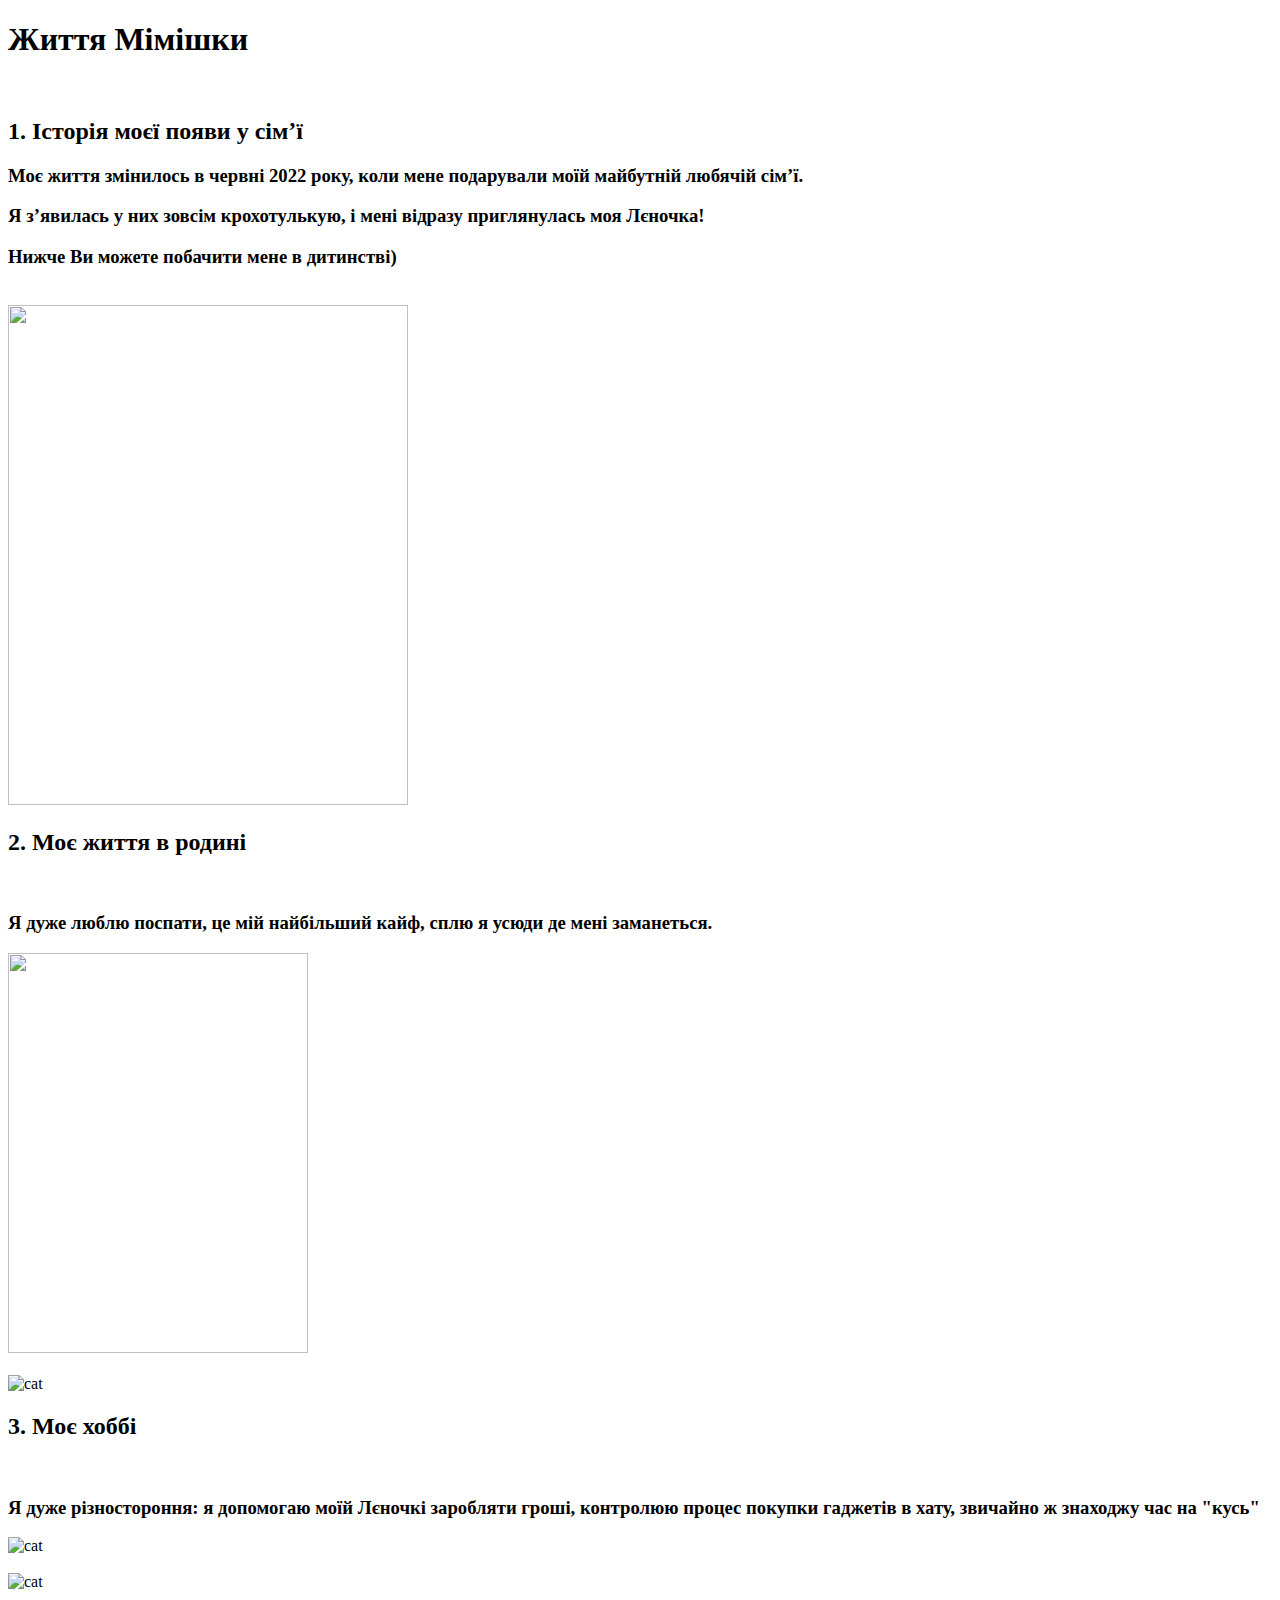
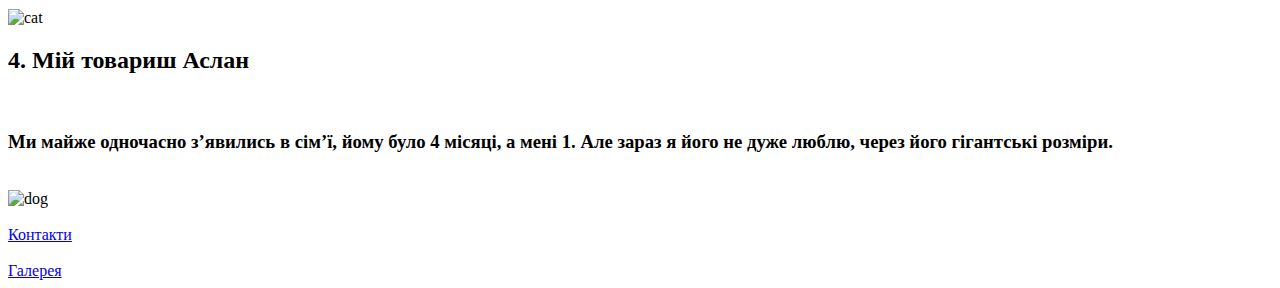
==== index.html @ e9f61ea0 "add" ====
<!DOCTYPE html>
<html lang="en">
<head>
    <meta charset="UTF-8">
    <meta name="viewport" content="width=, initial-scale=1.0">
    <title>Main page</title>
</head>
<body>
 <h1>Життя Мімішки</h1>   
 <br><h2>1. Історія моєї появи у сімʼї</h3>

 <h3>Моє життя змінилось в червні 2022 року, коли мене подарували моїй майбутній любячій сімʼї.</h2>
 <h3>Я зʼявилась у них зовсім крохотулькую, і мені відразу приглянулась моя Лєночка!</h2>
<h3>Нижче Ви можете побачити мене в дитинстві)</h2>

<br><img src="/Users/lenataranushchenko/Downloads/photo_2024-03-11 20.19.17.jpeg" width="400" height="500" alt=""> 



<h2>2. Моє життя в родині</h2>

<br><h3>Я дуже люблю поспати, це мій найбільший кайф, сплю я усюди де мені заманеться.</h1>

<img src="/Users/lenataranushchenko/Downloads/photo_2024-03-11 20.30.00.jpeg" width="300" height="400">

<br><br><img src="/Users/lenataranushchenko/Downloads/photo_2024-03-11 20.30.06.jpeg" width="300" height="400"
alt="cat">


<h2>3. Моє хоббі</h2>
<br><h3>Я дуже різностороння: я допомогаю моїй Лєночкі заробляти гроші, контролюю процес покупки гаджетів в хату, звичайно ж знаходжу час на "кусь"</h3>

<img src="/Users/lenataranushchenko/Downloads/photo_2024-03-11 20.34.45.jpeg" width="300" height="400" alt="cat">
<br><br><img src="/Users/lenataranushchenko/Downloads/photo_2024-03-11 20.34.55.jpeg" width="300" height="400" alt="cat">
<br><br><img src="/Users/lenataranushchenko/Downloads/photo_2024-03-11 20.35.02.jpeg" width="300" height="400" alt="cat">

<h2>4. Мій товариш Аслан</h2>
<br><h3>Ми майже одночасно зʼявились в сімʼї, йому було 4 місяці, а мені 1. Але зараз я його не дуже люблю, через його гігантські розміри.</h3>
<br><img src="/Users/lenataranushchenko/Downloads/photo_2024-03-11 20.39.52.jpeg" width="400" height="400" alt="dog">


<br><br><a href="file:///Users/lenataranushchenko/Documents/Home.Visual/pages/contacts.html">Контакти</a><br>
<br><a href="Users/lenataranushchenko/Documents/Home.Visual/pages/gallery.html">Галерея</a><br>






</body>
</html>
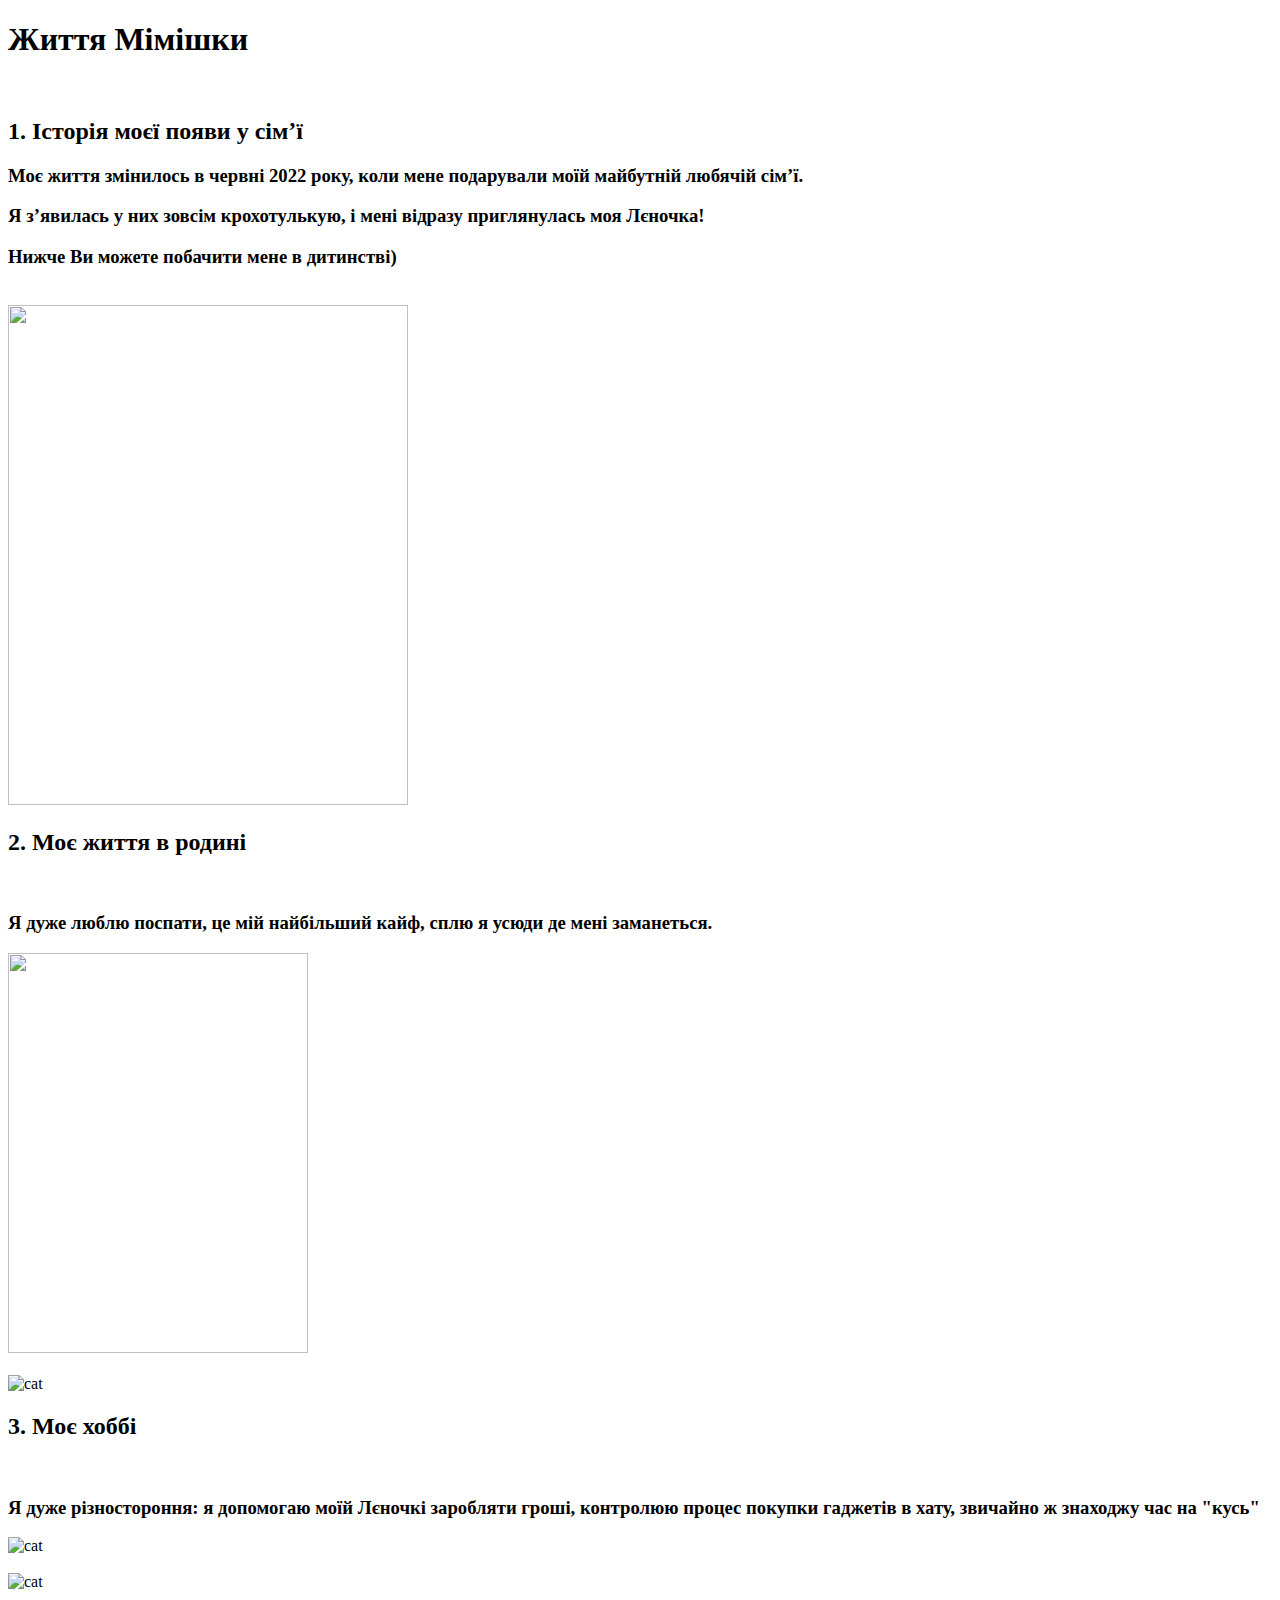
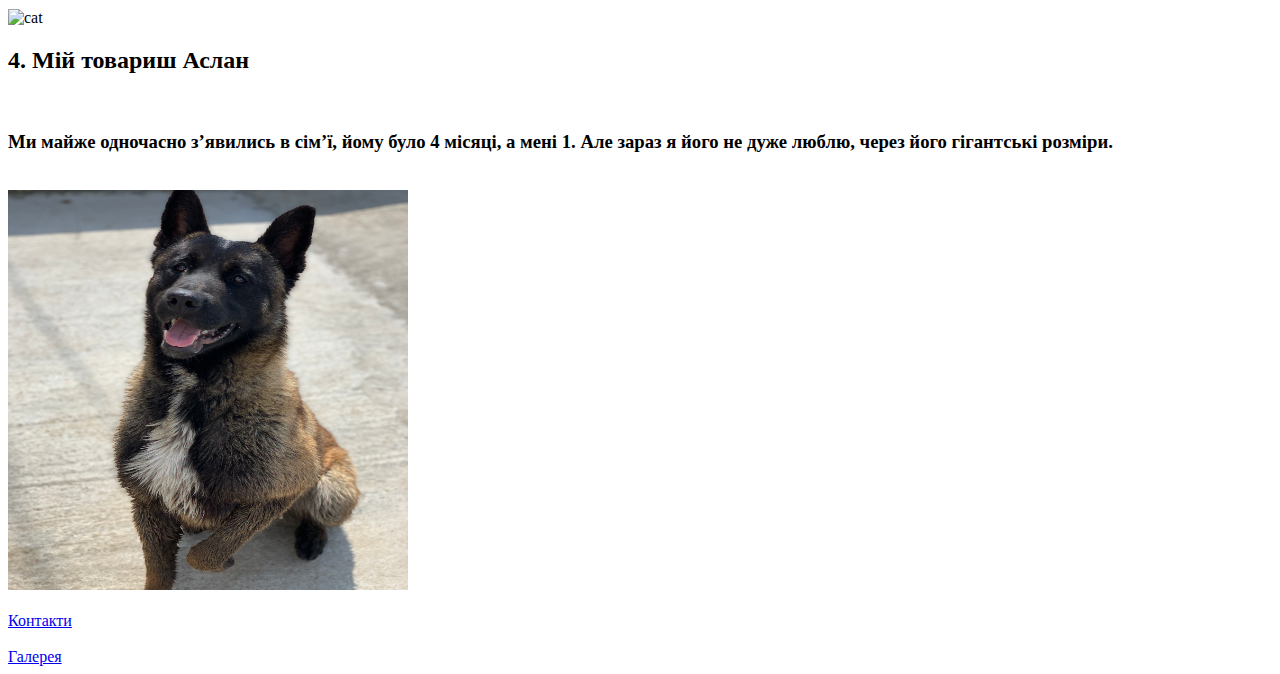
==== commit e629c693: "add" ====
--- a/index.html
+++ b/index.html
@@ -2,7 +2,7 @@
 <html lang="en">
 <head>
     <meta charset="UTF-8">
-    <meta name="viewport" content="width=, initial-scale=1.0">
+    <meta name="viewport" content="width=device-width, initial-scale=1.0">
     <title>Main page</title>
 </head>
 <body>
@@ -36,14 +36,11 @@
 
 <h2>4. Мій товариш Аслан</h2>
 <br><h3>Ми майже одночасно зʼявились в сімʼї, йому було 4 місяці, а мені 1. Але зараз я його не дуже люблю, через його гігантські розміри.</h3>
-<br><img src="/Users/lenataranushchenko/Downloads/photo_2024-03-11 20.39.52.jpeg" width="400" height="400" alt="dog">
+<br><img src="/Users/lenataranushchenko/Desktop/IMG_1624.jpeg" width="400" height="400" alt="dog">
 
 
-<br><br><a href="file:///Users/lenataranushchenko/Documents/Home.Visual/pages/contacts.html">Контакти</a><br>
-<br><a href="Users/lenataranushchenko/Documents/Home.Visual/pages/gallery.html">Галерея</a><br>
-
-
-
+<br><br><a href="./pages/contacts.html">Контакти</a><br>
+<br><a href="./pages/gallery.html">Галерея</a><br>
 
 
 
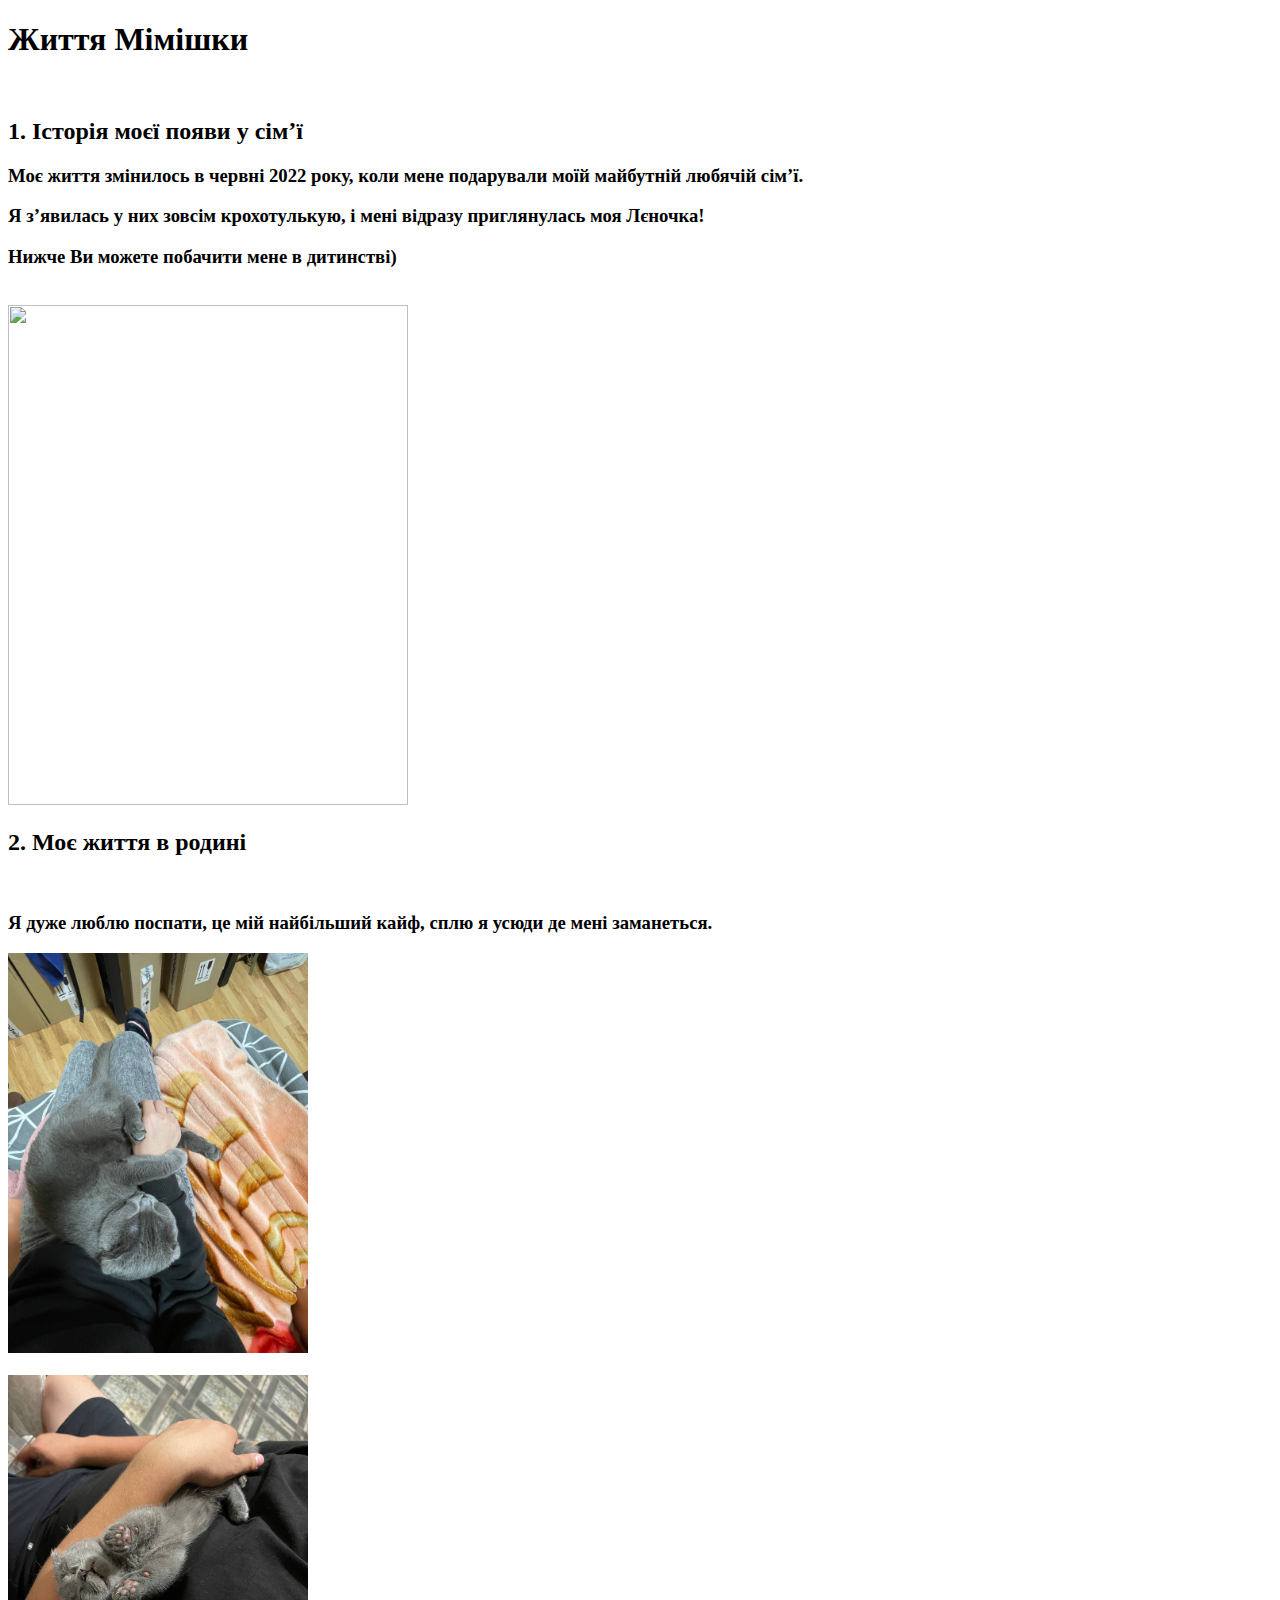
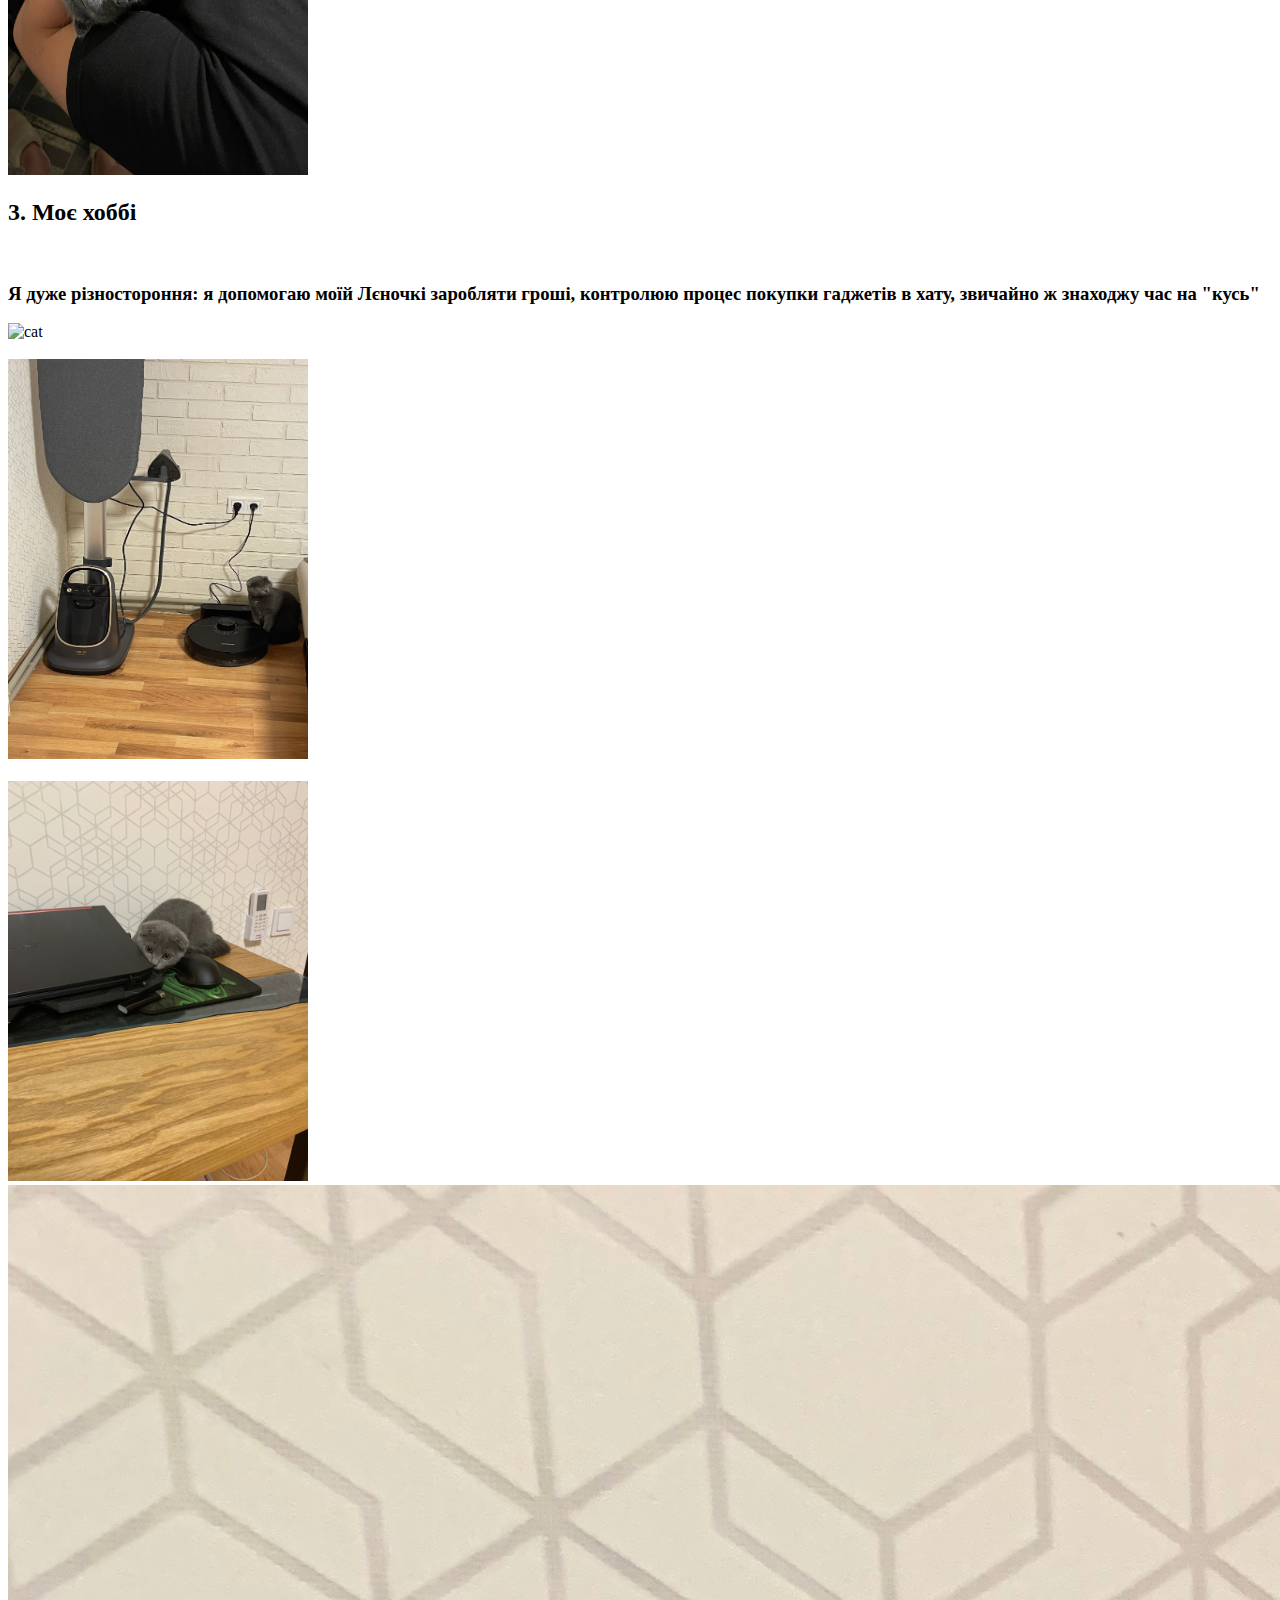
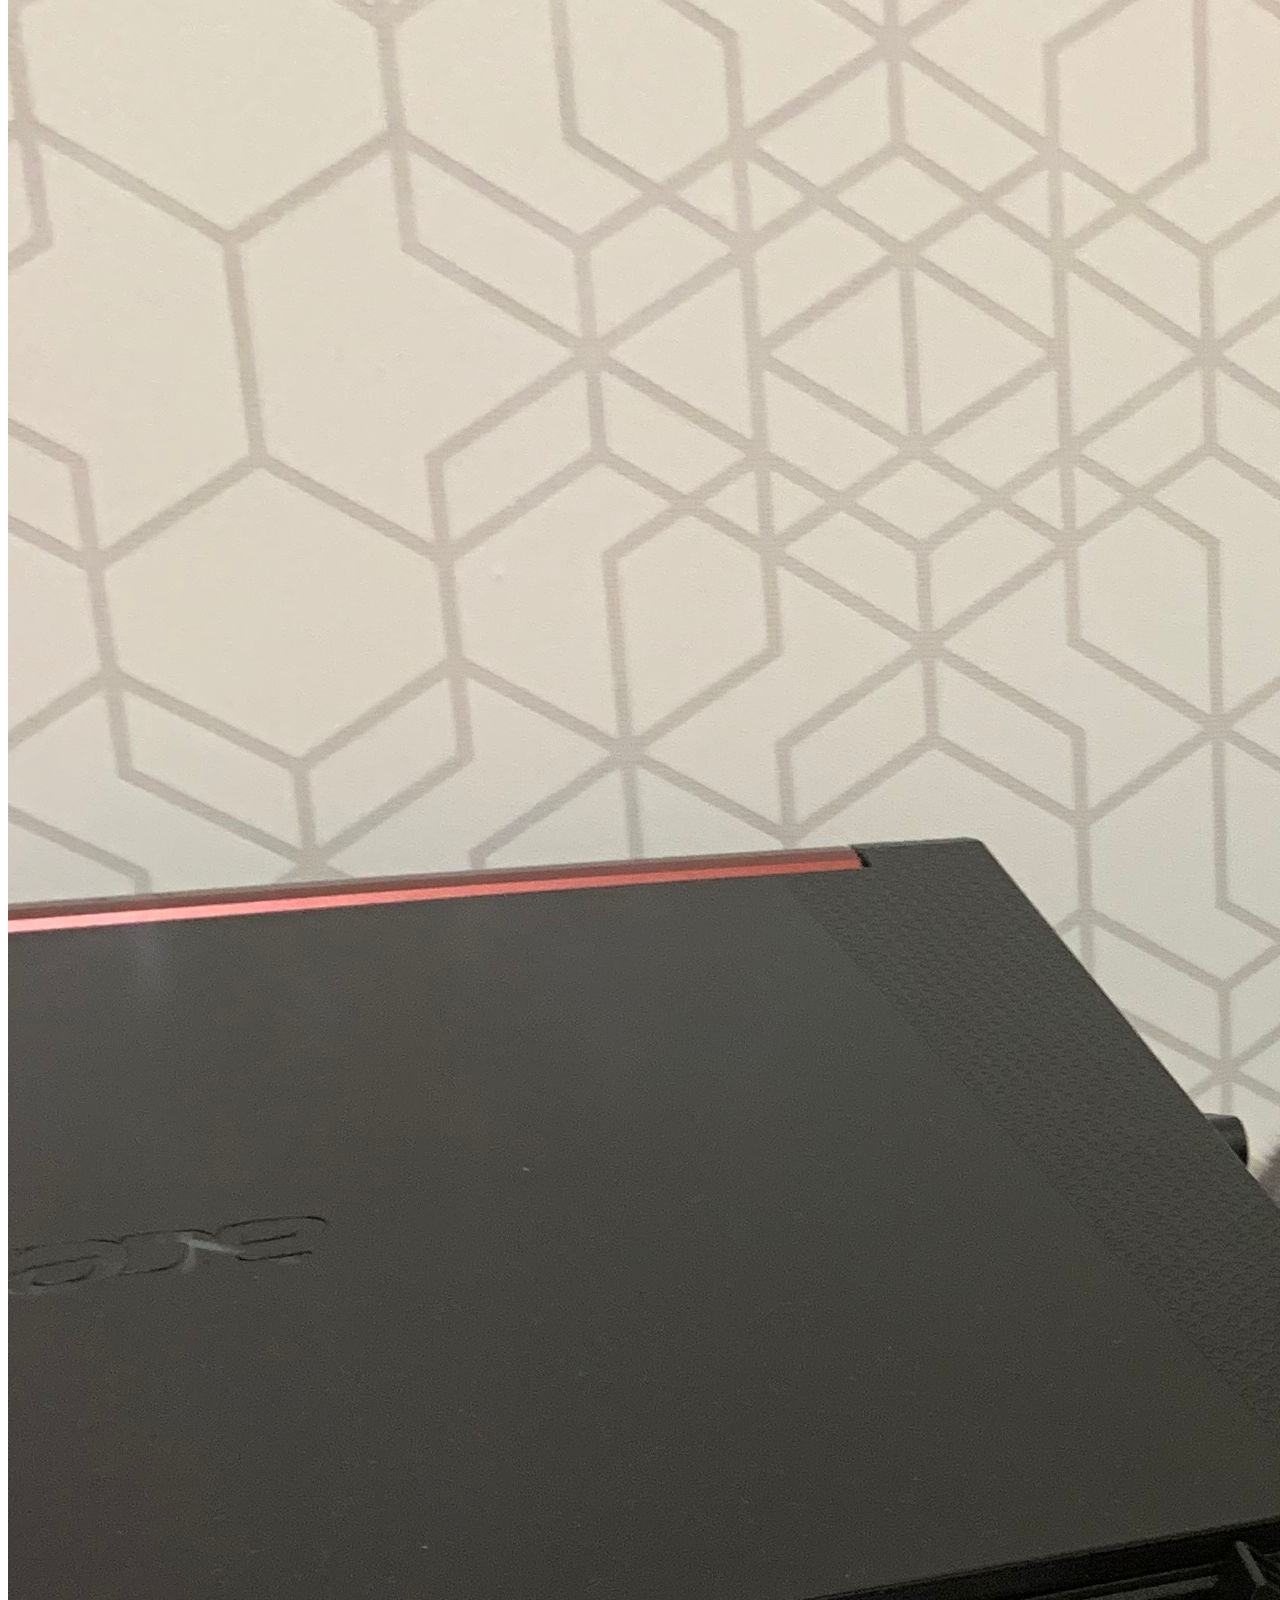
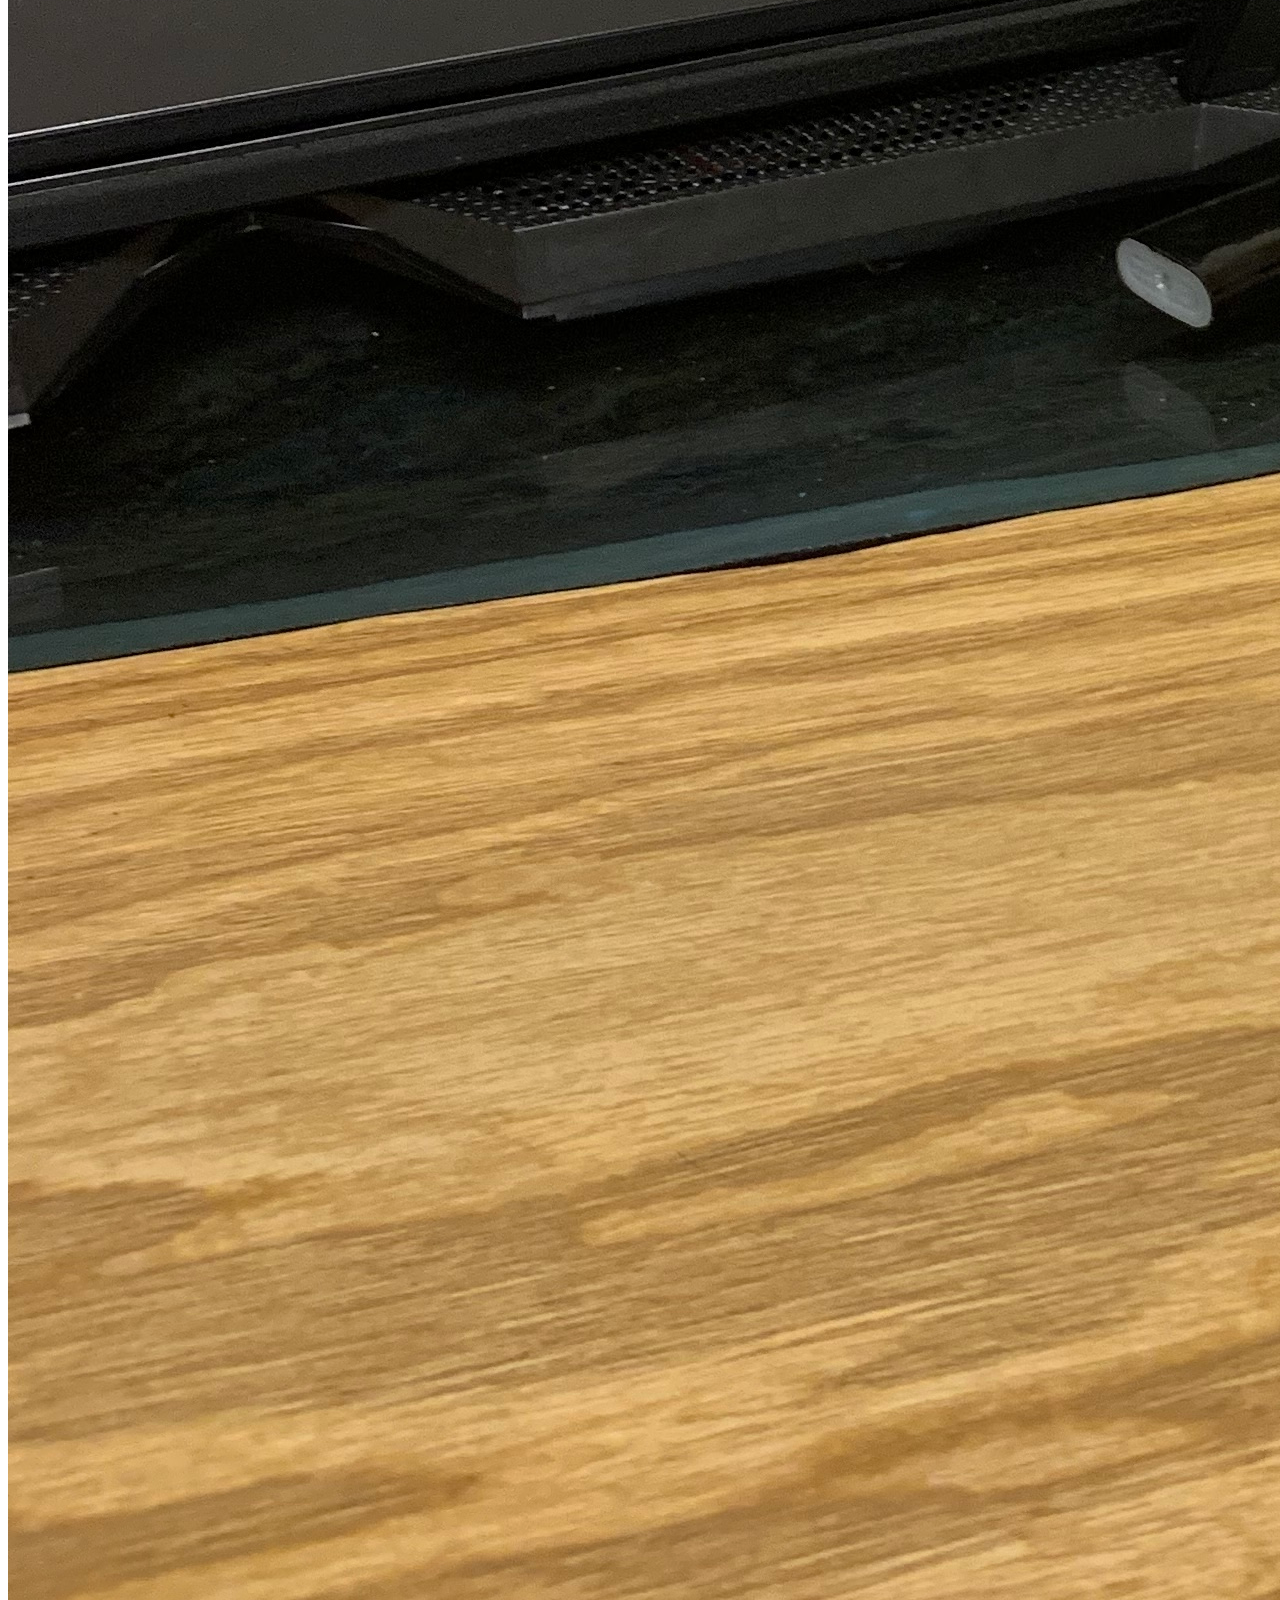
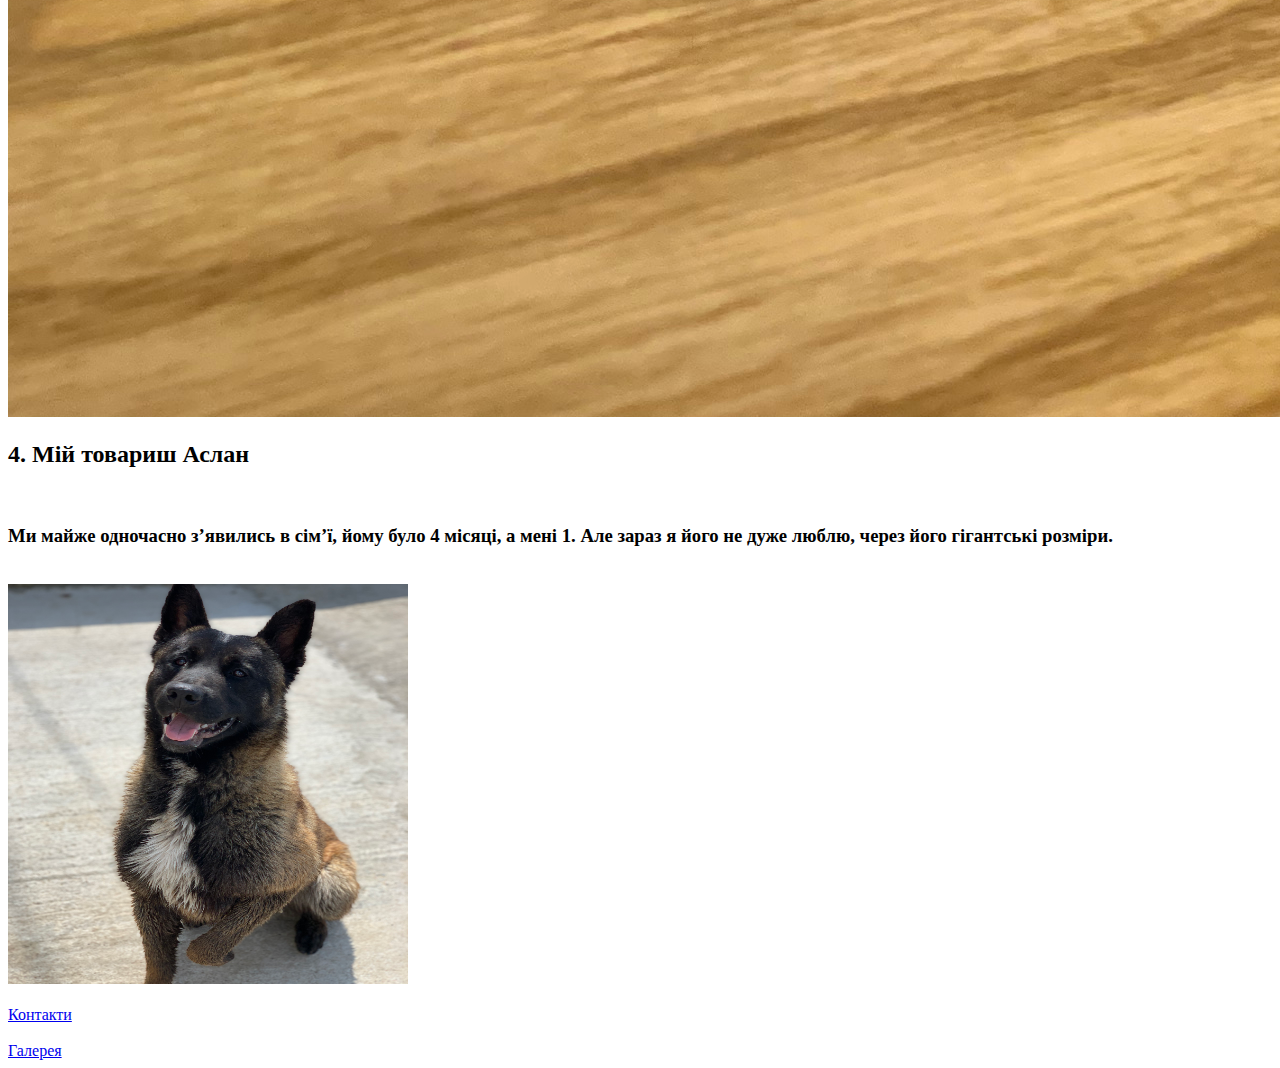
==== commit 71efab46: "add" ====
--- a/index.html
+++ b/index.html
@@ -13,7 +13,7 @@
  <h3>Я зʼявилась у них зовсім крохотулькую, і мені відразу приглянулась моя Лєночка!</h2>
 <h3>Нижче Ви можете побачити мене в дитинстві)</h2>
 
-<br><img src="/Users/lenataranushchenko/Downloads/photo_2024-03-11 20.19.17.jpeg" width="400" height="500" alt=""> 
+<br><img src="/Users/lenataranushchenko/Desktop/IMG_2248.PNG" width="400" height="500" alt=""> 
 
 
 
@@ -21,19 +21,19 @@
 
 <br><h3>Я дуже люблю поспати, це мій найбільший кайф, сплю я усюди де мені заманеться.</h1>
 
-<img src="/Users/lenataranushchenko/Downloads/photo_2024-03-11 20.30.00.jpeg" width="300" height="400">
+<img src="/Users/lenataranushchenko/Desktop/IMG_9597.JPG" width="300" height="400">
 
-<br><br><img src="/Users/lenataranushchenko/Downloads/photo_2024-03-11 20.30.06.jpeg" width="300" height="400"
+<br><br><img src="/Users/lenataranushchenko/Desktop/IMG_2553.JPG" width="300" height="400"
 alt="cat">
 
 
 <h2>3. Моє хоббі</h2>
 <br><h3>Я дуже різностороння: я допомогаю моїй Лєночкі заробляти гроші, контролюю процес покупки гаджетів в хату, звичайно ж знаходжу час на "кусь"</h3>
 
-<img src="/Users/lenataranushchenko/Downloads/photo_2024-03-11 20.34.45.jpeg" width="300" height="400" alt="cat">
-<br><br><img src="/Users/lenataranushchenko/Downloads/photo_2024-03-11 20.34.55.jpeg" width="300" height="400" alt="cat">
-<br><br><img src="/Users/lenataranushchenko/Downloads/photo_2024-03-11 20.35.02.jpeg" width="300" height="400" alt="cat">
-
+<img src="/Users/lenataranushchenko/Desktop/IMG_3770.PNG" width="300" height="400" alt="cat">
+<br><br><img src="/Users/lenataranushchenko/Desktop/IMG_9841.JPG" width="300" height="400" alt="cat">
+<br><br><img src="/Users/lenataranushchenko/Desktop/IMG_2875.JPG" width="300" height="400" alt="cat">
+<img src="./Users/lenataranushchenko/Desktop/IMG_2875.JPG" alt="">
 <h2>4. Мій товариш Аслан</h2>
 <br><h3>Ми майже одночасно зʼявились в сімʼї, йому було 4 місяці, а мені 1. Але зараз я його не дуже люблю, через його гігантські розміри.</h3>
 <br><img src="/Users/lenataranushchenko/Desktop/IMG_1624.jpeg" width="400" height="400" alt="dog">
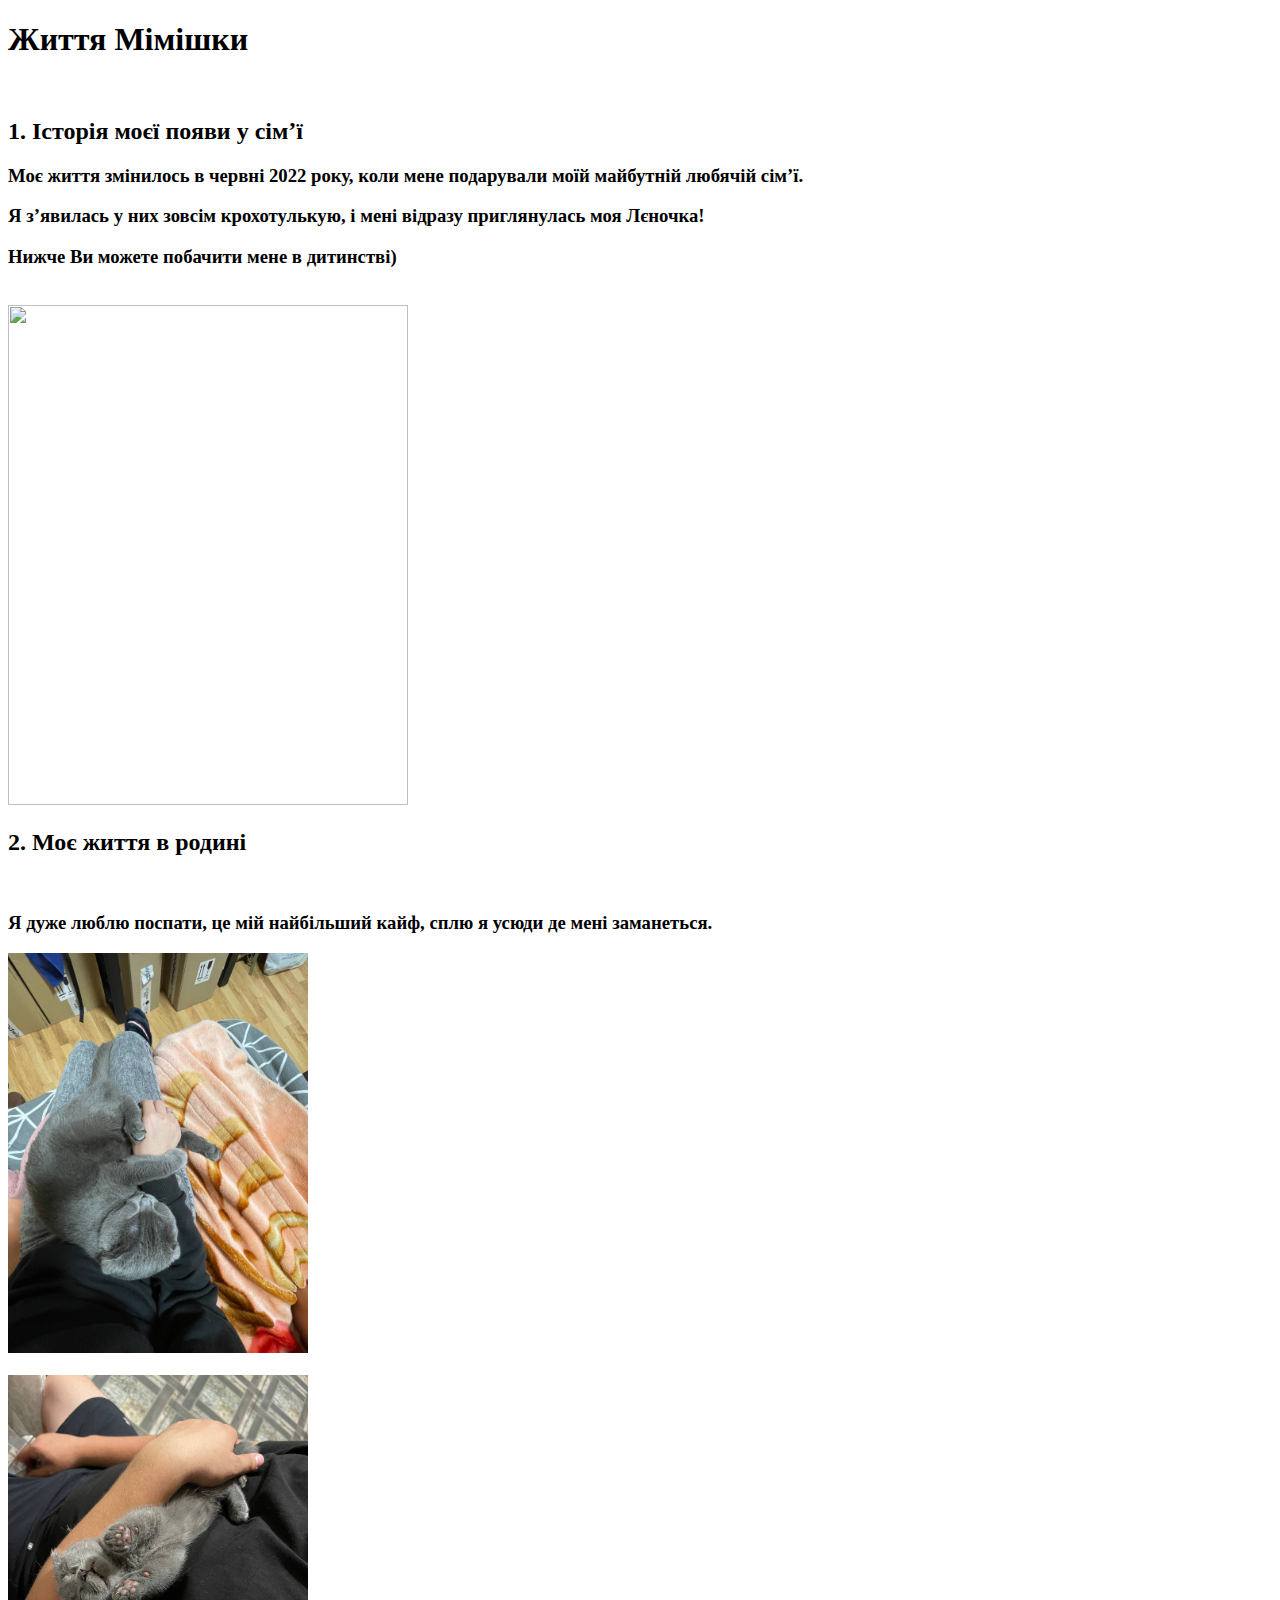
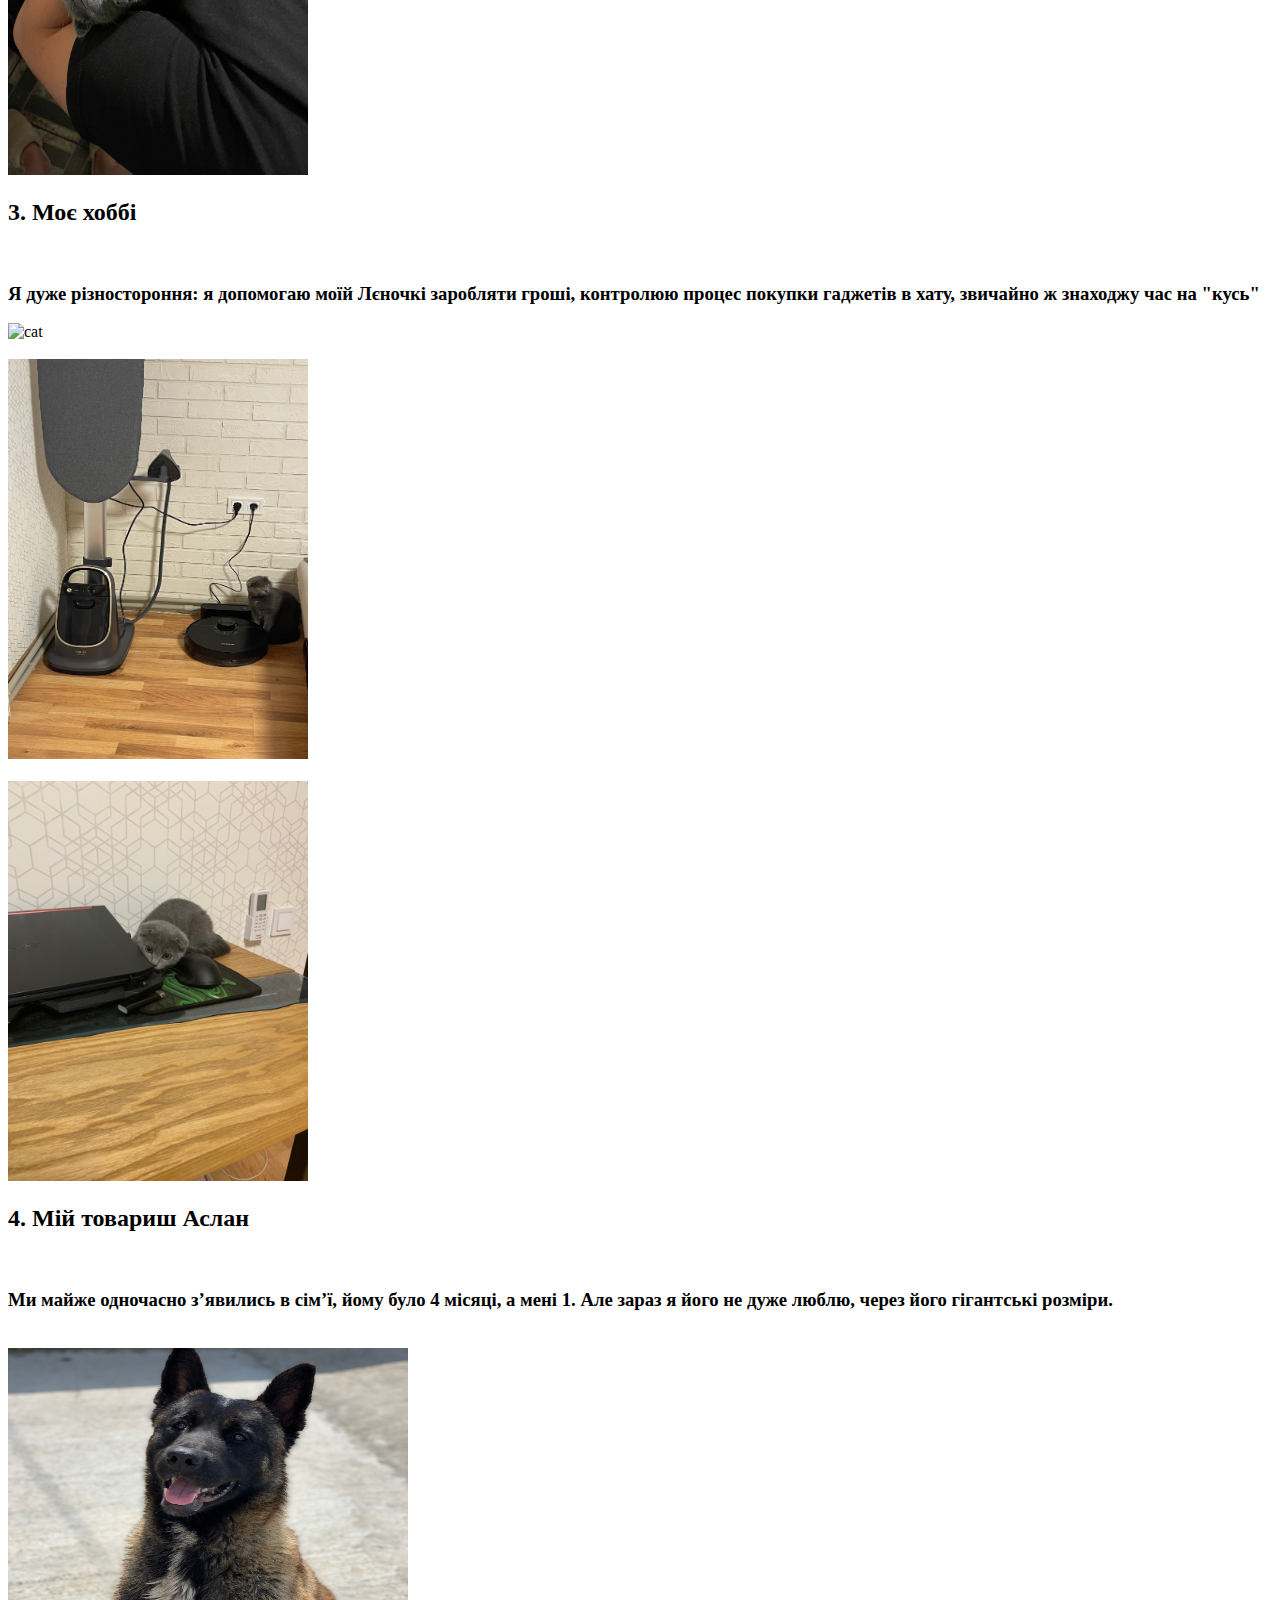
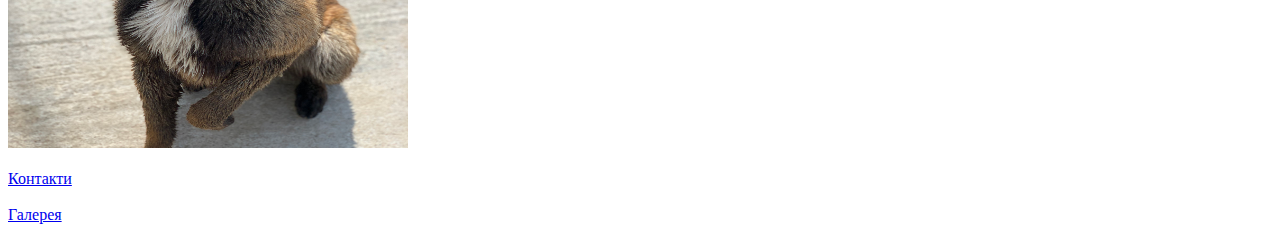
==== commit a7aa2eee: "add" ====
--- a/index.html
+++ b/index.html
@@ -13,7 +13,7 @@
  <h3>Я зʼявилась у них зовсім крохотулькую, і мені відразу приглянулась моя Лєночка!</h2>
 <h3>Нижче Ви можете побачити мене в дитинстві)</h2>
 
-<br><img src="/Users/lenataranushchenko/Desktop/IMG_2248.PNG" width="400" height="500" alt=""> 
+<br><img src="./Users/lenataranushchenko/Desktop/IMG_2248.PNG" width="400" height="500" alt=""> 
 
 
 
@@ -21,22 +21,22 @@
 
 <br><h3>Я дуже люблю поспати, це мій найбільший кайф, сплю я усюди де мені заманеться.</h1>
 
-<img src="/Users/lenataranushchenko/Desktop/IMG_9597.JPG" width="300" height="400">
+<img src="./Users/lenataranushchenko/Desktop/IMG_9597.JPG" width="300" height="400">
 
-<br><br><img src="/Users/lenataranushchenko/Desktop/IMG_2553.JPG" width="300" height="400"
+<br><br><img src="./Users/lenataranushchenko/Desktop/IMG_2553.JPG" width="300" height="400"
 alt="cat">
 
 
 <h2>3. Моє хоббі</h2>
 <br><h3>Я дуже різностороння: я допомогаю моїй Лєночкі заробляти гроші, контролюю процес покупки гаджетів в хату, звичайно ж знаходжу час на "кусь"</h3>
 
-<img src="/Users/lenataranushchenko/Desktop/IMG_3770.PNG" width="300" height="400" alt="cat">
-<br><br><img src="/Users/lenataranushchenko/Desktop/IMG_9841.JPG" width="300" height="400" alt="cat">
-<br><br><img src="/Users/lenataranushchenko/Desktop/IMG_2875.JPG" width="300" height="400" alt="cat">
-<img src="./Users/lenataranushchenko/Desktop/IMG_2875.JPG" alt="">
+<img src="./Users/lenataranushchenko/Desktop/IMG_3770.PNG" width="300" height="400" alt="cat">
+<br><br><img src="./Users/lenataranushchenko/Desktop/IMG_9841.JPG" width="300" height="400" alt="cat">
+<br><br><img src="./Users/lenataranushchenko/Desktop/IMG_2875.JPG" width="300" height="400" alt="cat">
+
 <h2>4. Мій товариш Аслан</h2>
 <br><h3>Ми майже одночасно зʼявились в сімʼї, йому було 4 місяці, а мені 1. Але зараз я його не дуже люблю, через його гігантські розміри.</h3>
-<br><img src="/Users/lenataranushchenko/Desktop/IMG_1624.jpeg" width="400" height="400" alt="dog">
+<br><img src="./Users/lenataranushchenko/Desktop/IMG_1624.jpeg" width="400" height="400" alt="dog">
 
 
 <br><br><a href="./pages/contacts.html">Контакти</a><br>
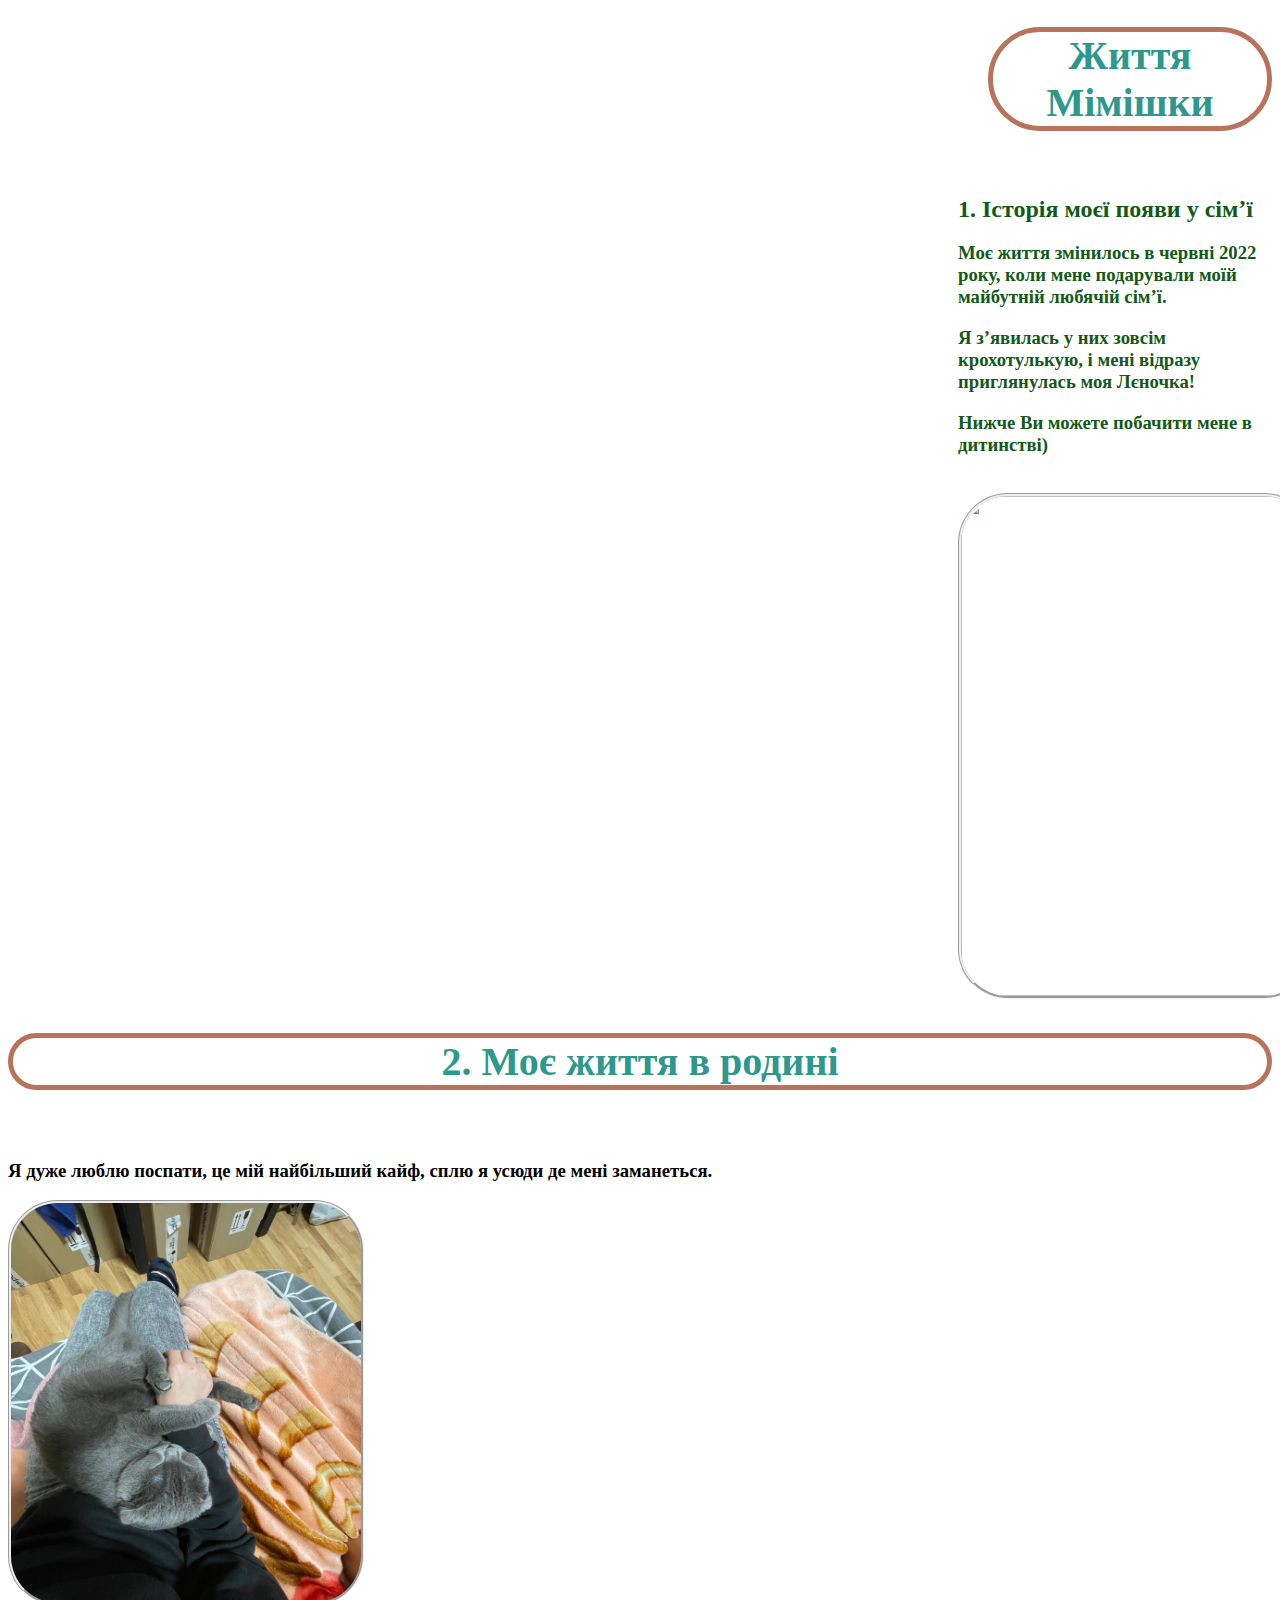
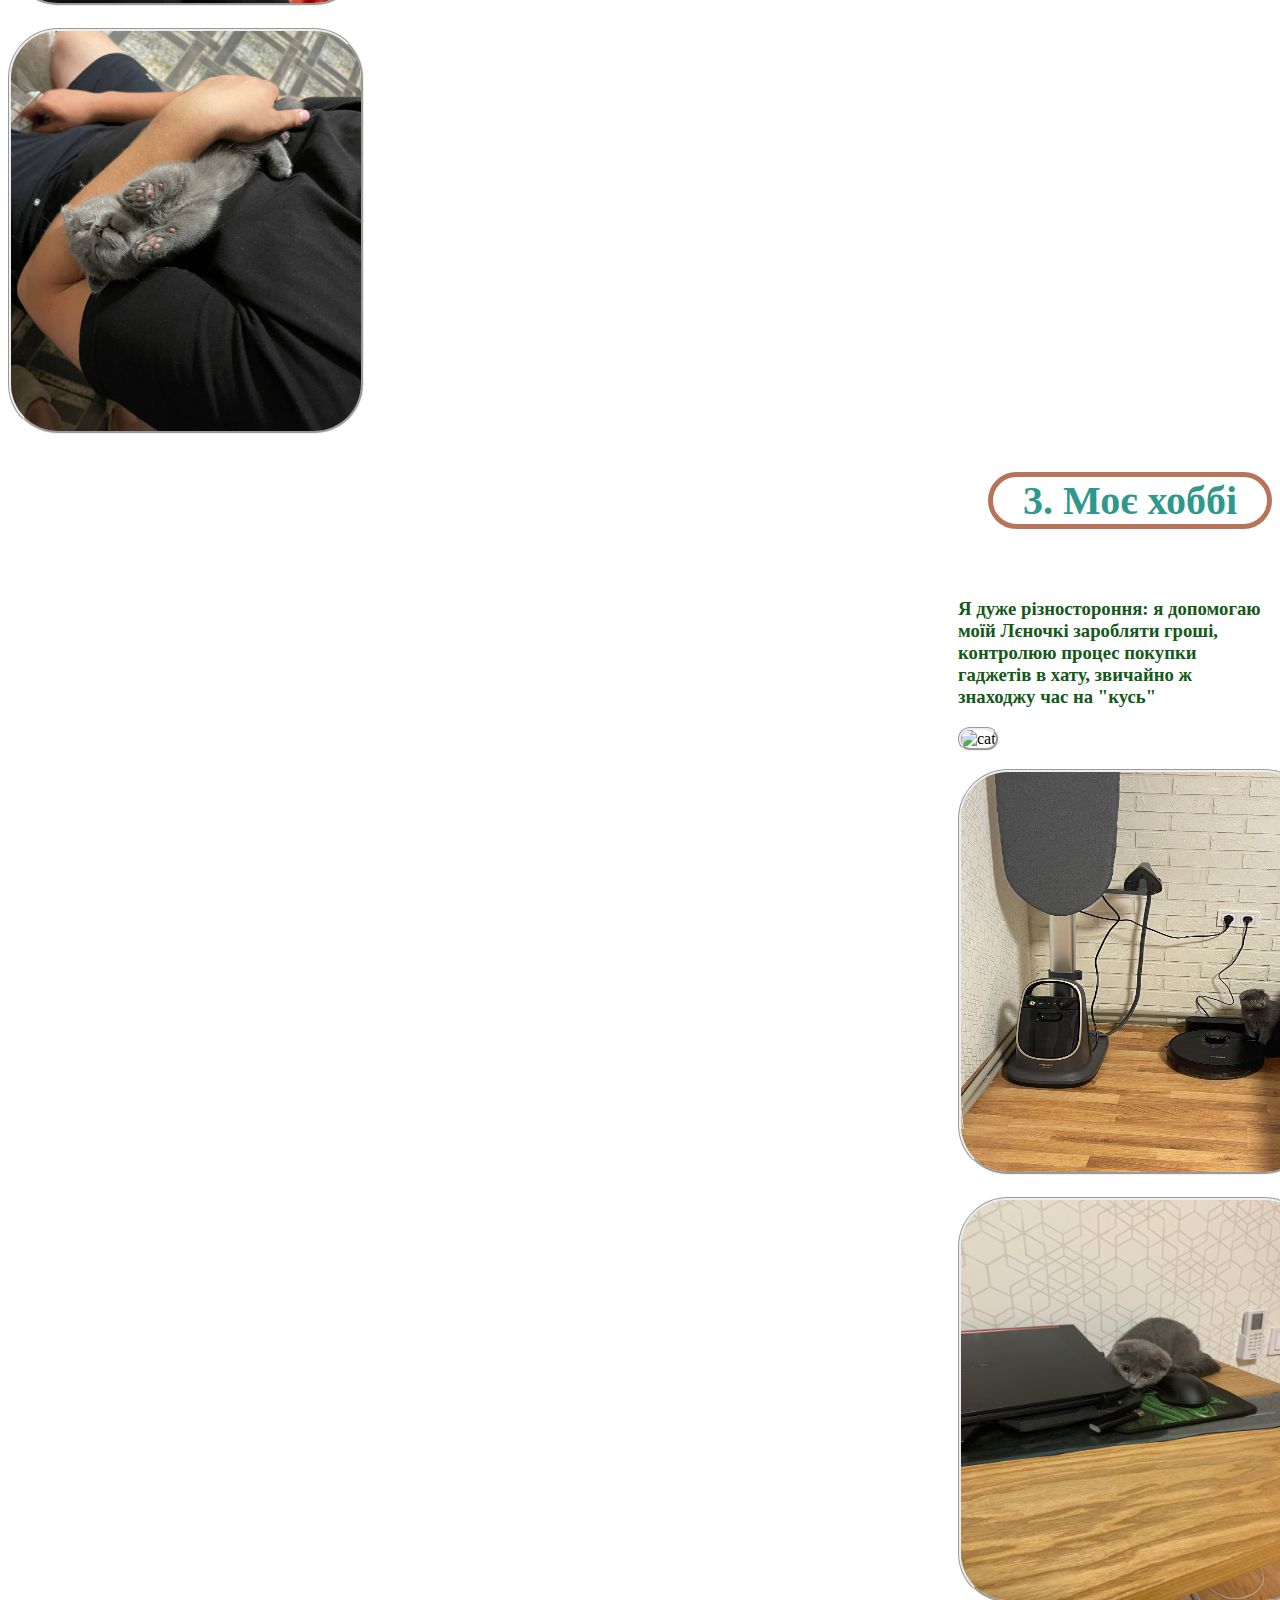
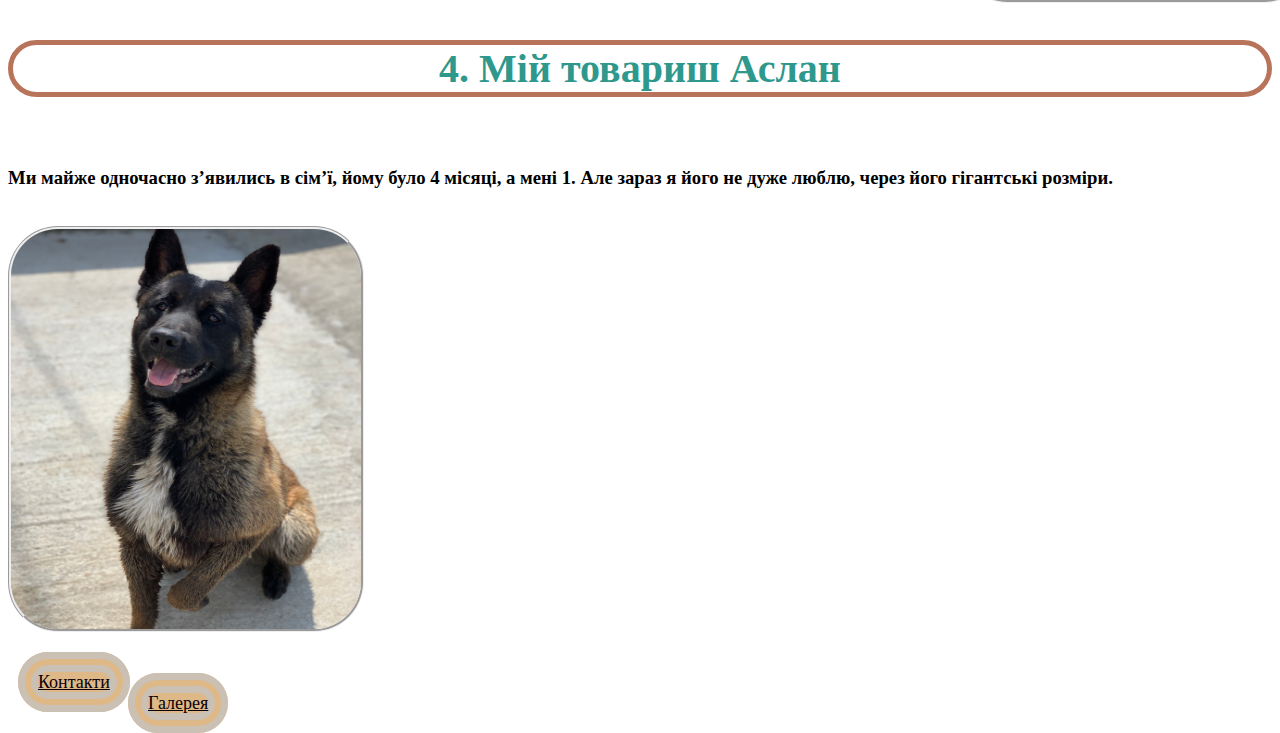
==== commit 1863effc: "add" ====
--- a/index.html
+++ b/index.html
@@ -3,44 +3,45 @@
 <head>
     <meta charset="UTF-8">
     <meta name="viewport" content="width=device-width, initial-scale=1.0">
+    <link rel="stylesheet" href="./pages/style/style.css">
     <title>Main page</title>
-</head>
+</head> 
 <body>
- <h1>Життя Мімішки</h1>   
- <br><h2>1. Історія моєї появи у сімʼї</h3>
+ <h1 class="block-life">Життя Мімішки</h1>   
+ <br><h2 class="life2">1. Історія моєї появи у сімʼї</h3>
 
- <h3>Моє життя змінилось в червні 2022 року, коли мене подарували моїй майбутній любячій сімʼї.</h2>
- <h3>Я зʼявилась у них зовсім крохотулькую, і мені відразу приглянулась моя Лєночка!</h2>
-<h3>Нижче Ви можете побачити мене в дитинстві)</h2>
+ <h3 class="life2">Моє життя змінилось в червні 2022 року, коли мене подарували моїй майбутній любячій сімʼї.</h2>
+ <h3 class="life2">Я зʼявилась у них зовсім крохотулькую, і мені відразу приглянулась моя Лєночка!</h2>
+<h3 class="life2">Нижче Ви можете побачити мене в дитинстві)</h2>
 
-<br><img src="./Users/lenataranushchenko/Desktop/IMG_2248.PNG" width="400" height="500" alt=""> 
+<br><img class="img-cat-life" src="./Users/lenataranushchenko/Desktop/IMG_2248.PNG" width="400" height="500" alt=""> 
 
 
 
-<h2>2. Моє життя в родині</h2>
+<h2 class="block-family">2. Моє життя в родині</h2>
 
 <br><h3>Я дуже люблю поспати, це мій найбільший кайф, сплю я усюди де мені заманеться.</h1>
 
-<img src="./Users/lenataranushchenko/Desktop/IMG_9597.JPG" width="300" height="400">
+<img class="img-rest" src="./Users/lenataranushchenko/Desktop/IMG_9597.JPG" width="300" height="400">
 
-<br><br><img src="./Users/lenataranushchenko/Desktop/IMG_2553.JPG" width="300" height="400"
+<br><br><img class="img-rest" src="./Users/lenataranushchenko/Desktop/IMG_2553.JPG" width="300" height="400"
 alt="cat">
 
 
-<h2>3. Моє хоббі</h2>
-<br><h3>Я дуже різностороння: я допомогаю моїй Лєночкі заробляти гроші, контролюю процес покупки гаджетів в хату, звичайно ж знаходжу час на "кусь"</h3>
+<h2 class="hobby">3. Моє хоббі</h2>
+<br><h3 class="hobby2">Я дуже різностороння: я допомогаю моїй Лєночкі заробляти гроші, контролюю процес покупки гаджетів в хату, звичайно ж знаходжу час на "кусь"</h3>
 
-<img src="./Users/lenataranushchenko/Desktop/IMG_3770.PNG" width="300" height="400" alt="cat">
-<br><br><img src="./Users/lenataranushchenko/Desktop/IMG_9841.JPG" width="300" height="400" alt="cat">
-<br><br><img src="./Users/lenataranushchenko/Desktop/IMG_2875.JPG" width="300" height="400" alt="cat">
+<img class="img-hobby" src="./Users/lenataranushchenko/Desktop/IMG_3770.PNG" width="300" height="400" alt="cat">
+<br><br><img class="img-hobby2" src="./Users/lenataranushchenko/Desktop/IMG_9841.JPG" width="300" height="400" alt="cat">
+<br><br><img class="img-hobby3" src="./Users/lenataranushchenko/Desktop/IMG_2875.JPG" width="300" height="400" alt="cat">
 
-<h2>4. Мій товариш Аслан</h2>
+<h2 class="dog">4. Мій товариш Аслан</h2>
 <br><h3>Ми майже одночасно зʼявились в сімʼї, йому було 4 місяці, а мені 1. Але зараз я його не дуже люблю, через його гігантські розміри.</h3>
-<br><img src="./Users/lenataranushchenko/Desktop/IMG_1624.jpeg" width="400" height="400" alt="dog">
+<br><img class="img-dog" src="./Users/lenataranushchenko/Desktop/IMG_1624.jpeg" width="400" height="400" alt="dog">
 
 
-<br><br><a href="./pages/contacts.html">Контакти</a><br>
-<br><a href="./pages/gallery.html">Галерея</a><br>
+<br><br><br><a class="contact" href="./pages/contacts.html" target="_blank">Контакти</a>
+<br><a class="pages" href="./pages/gallery.html" target="_blank">Галерея</a>
 
 
 
--- a/pages/style/style.css
+++ b/pages/style/style.css
@@ -0,0 +1,79 @@
+.block-life, .block-family, .hobby, .dog
+{
+    color:rgb(46, 152, 140);
+    font-size: 40px;
+    font-family: 'Gill Sans MT';
+    border-style: solid;
+    border-radius: 70px;
+  border-width: 5px;
+  border-color: rgb(184, 116, 91);
+  text-align: center;
+
+    
+
+}
+body{
+    background-image: url(https://images.unsplash.com/photo-1684095756735-6d40bea79cc5?q=80&w=2160&auto=format&fit=crop&ixlib=rb-4.0.3&ixid=M3wxMjA3fDB8MHxwaG90by1wYWdlfHx8fGVufDB8fHx8fA%3D%3D) 
+}
+.block-life, .hobby
+{
+    margin-left: 980px;
+}
+.life2, .hobby2
+{
+    margin-left: 950px;
+    color: rgb(19, 89, 23);
+}
+.img-cat-life, .img-hobby, .img-hobby2, .img-hobby3
+{
+    width: 350px;
+    margin-left: 950px;
+    border-style: groove;
+    border-radius: 50px;
+}
+.img-rest, .img-rest, .img-dog
+{
+    width: 350px;
+    margin 950px;
+    border-style: groove;
+    border-radius: 50px;
+}
+.pages{
+    color: rgb(19, 180, 10);
+    font-size: large;
+    font-family: Calibri;
+    background-color: burlywood;
+    margin-left: 120px;
+    text-align: center;
+    border-style: double;
+    color: rgb(8, 0, 11);
+    border-color: rgb(202, 192, 180);
+    border-radius: 30px;
+    border-width: 20px;
+    animation: mymove 5s infinite;
+    animation-duration: 2s;
+  }
+  @keyframes mymove {
+    from {background-color: rgb(13, 231, 148);}
+    to {background-color: rgb(107, 161, 155);}
+}
+.contact{
+    color: rgb(19, 180, 10);
+    font-size: large;
+    margin-left: 10px;
+    font-family: Calibri;
+    background-color: burlywood;
+    text-align: center;
+    border-style: double;
+    color: rgb(8, 0, 11);
+    border-color: rgb(202, 192, 180);
+    border-radius: 30px;
+    border-width: 20px;
+    animation: mymove 5s infinite;
+    animation-duration: 2s;
+  }
+  @keyframes mymove {
+    from {background-color: rgb(13, 231, 148);}
+    to {background-color: rgb(107, 161, 155);}
+}
+
